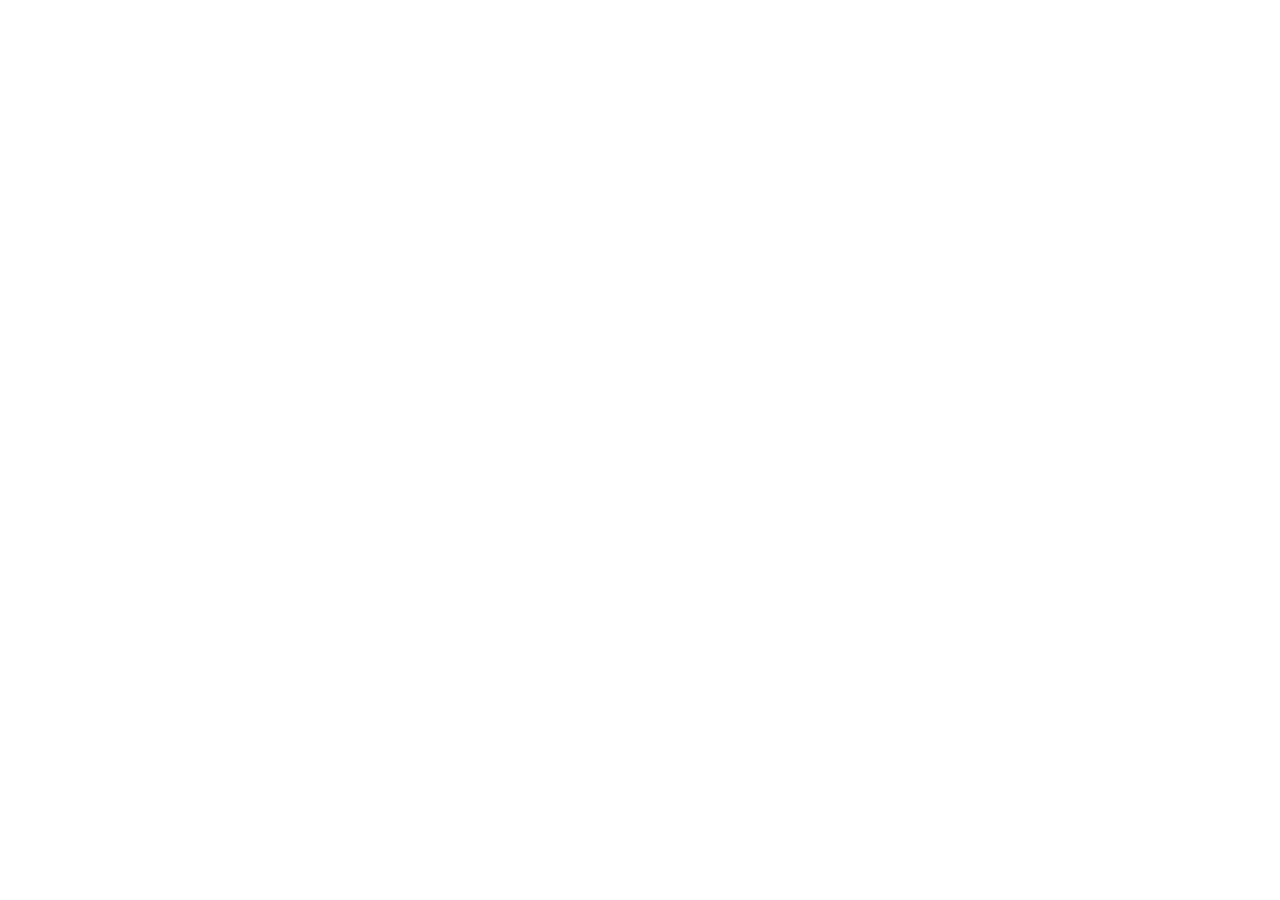
==== exercicio-aula594/index.html @ 3346f6f2 "Estrutura dos exercícios Estrutura dos exercícios 594, 595 e 596" ====
<!--Crie 3 blocos coloridos usando:
-> Nome da cor (ex: red)
-> Código hexadecimal (ex: #ffcc00)
-> Código RGB (ex: rgb(100, 200, 150))-->

<!DOCTYPE html>
<html lang="pt-BR">

<head>
    <meta charset="UTF-8">
    <meta name="viewport" content="width=device-width, initial-scale=1.0">
    <title>Exercício Aula 594: Cores</title>
    <link rel="stylesheet" href="style.css" />
</head>

<body>

</body>
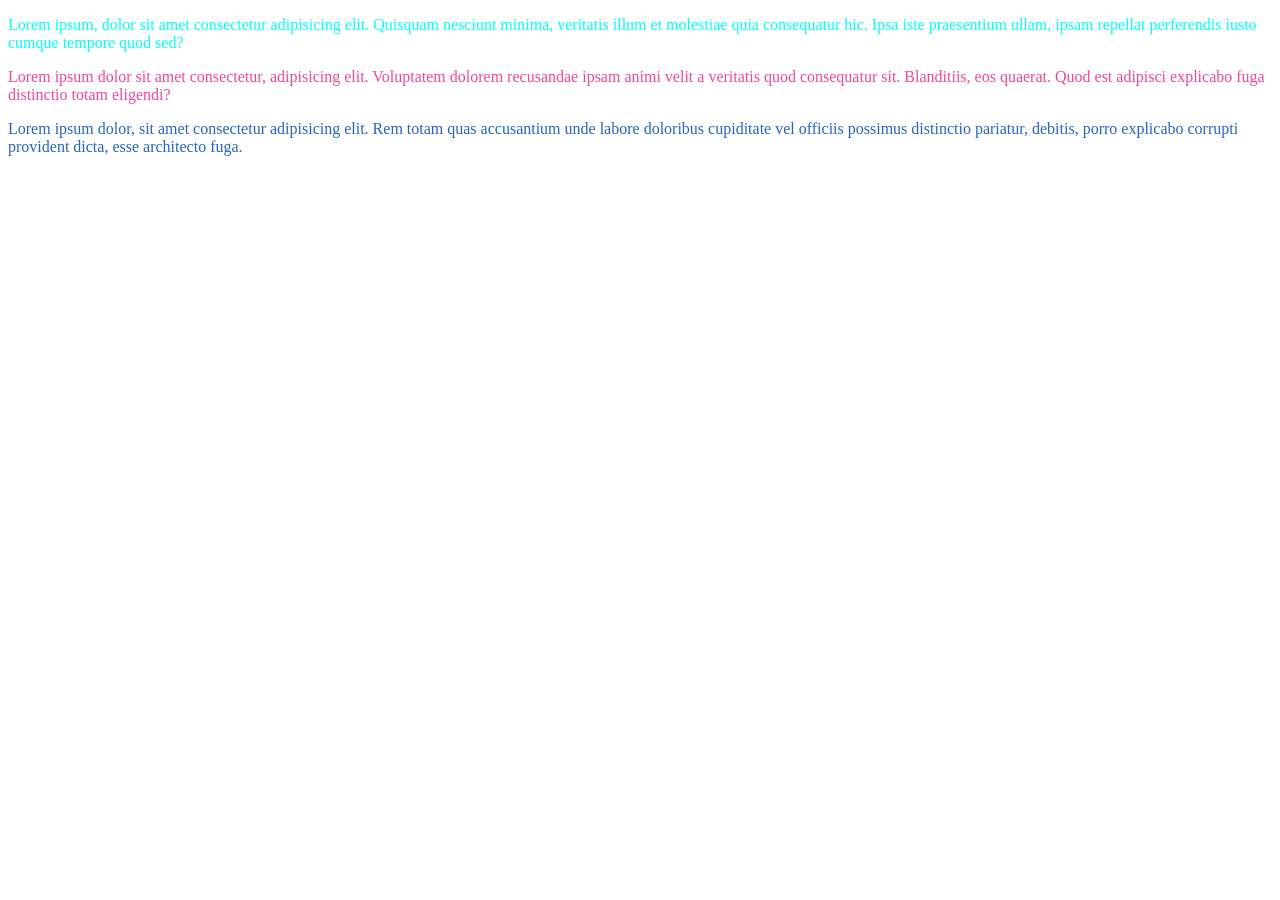
==== commit 5bcd82bd: "Finalizado exercício 594" ====
--- a/exercicio-aula594/index.html
+++ b/exercicio-aula594/index.html
@@ -14,5 +14,13 @@
 </head>
 
 <body>
-
+    <p class="bloco-1">Lorem ipsum, dolor sit amet consectetur adipisicing elit. Quisquam nesciunt minima, veritatis
+        illum et molestiae quia consequatur hic. Ipsa iste praesentium ullam, ipsam repellat perferendis iusto cumque
+        tempore quod sed?</p>
+    <p class="bloco-2">Lorem ipsum dolor sit amet consectetur, adipisicing elit. Voluptatem dolorem recusandae ipsam
+        animi velit a veritatis quod consequatur sit. Blanditiis, eos quaerat. Quod est adipisci explicabo fuga
+        distinctio totam eligendi?</p>
+    <p class="bloco-3">Lorem ipsum dolor, sit amet consectetur adipisicing elit. Rem totam quas accusantium unde labore
+        doloribus cupiditate vel officiis possimus distinctio pariatur, debitis, porro explicabo corrupti provident
+        dicta, esse architecto fuga.</p>
 </body>
--- a/exercicio-aula594/style.css
+++ b/exercicio-aula594/style.css
@@ -0,0 +1,11 @@
+.bloco-1 {
+    color: aqua;
+}
+
+.bloco-2 {
+    color: #f14796;
+}
+
+.bloco-3 {
+    color: rgb(38, 100, 194);
+}
